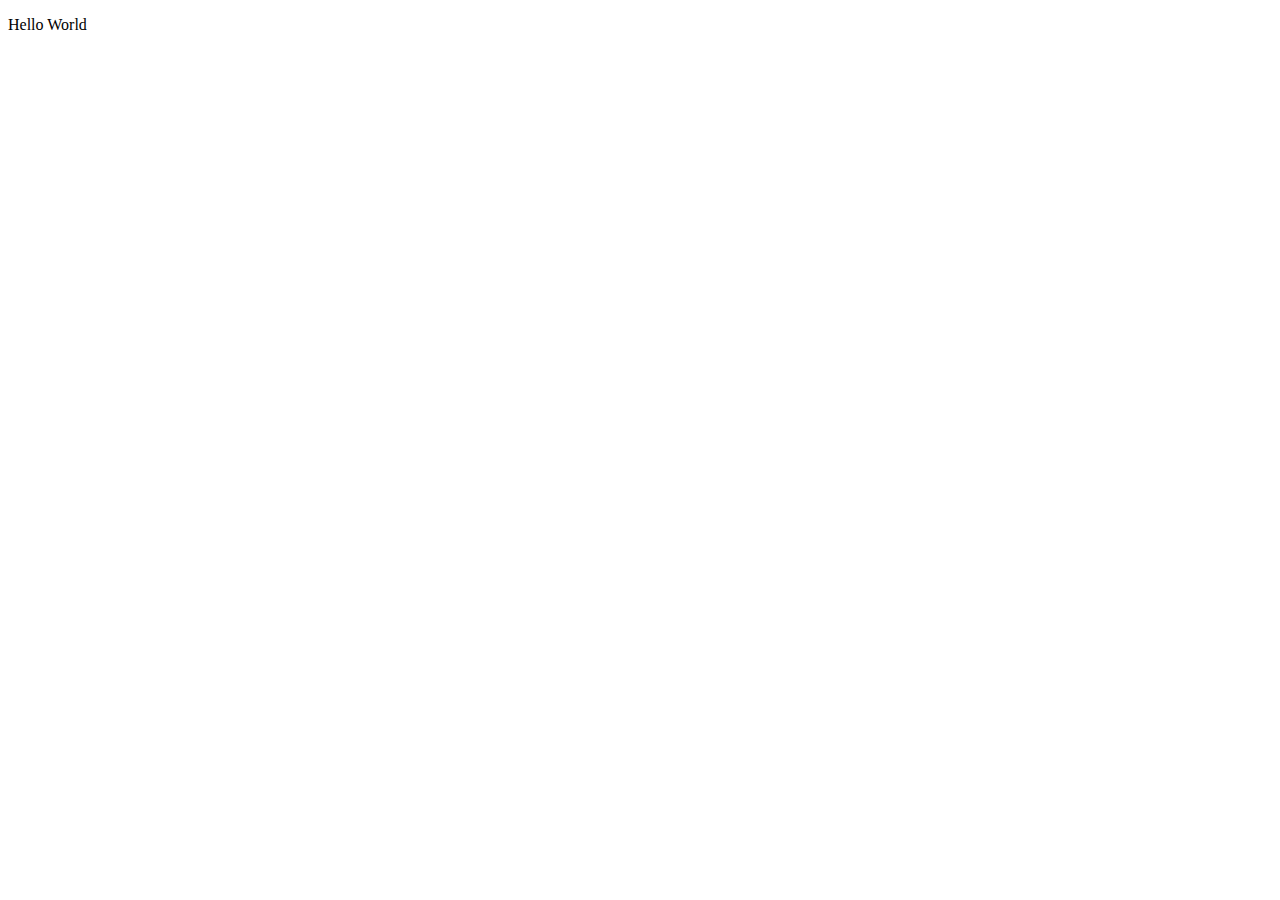
==== web/hello.html @ 017c8cec "added hello world page" ====
<!DOCTYPE html>
<html lang="en">
<head>
   <meta charset="UTF-8">
   <meta name="viewport" content="width=device-width, initial-scale=1.0">
   <meta http-equiv="X-UA-Compatible" content="ie=edge">
   <title>Hello World</title>
</head>
<body>
   <p>Hello World</p>
</body>
</html>
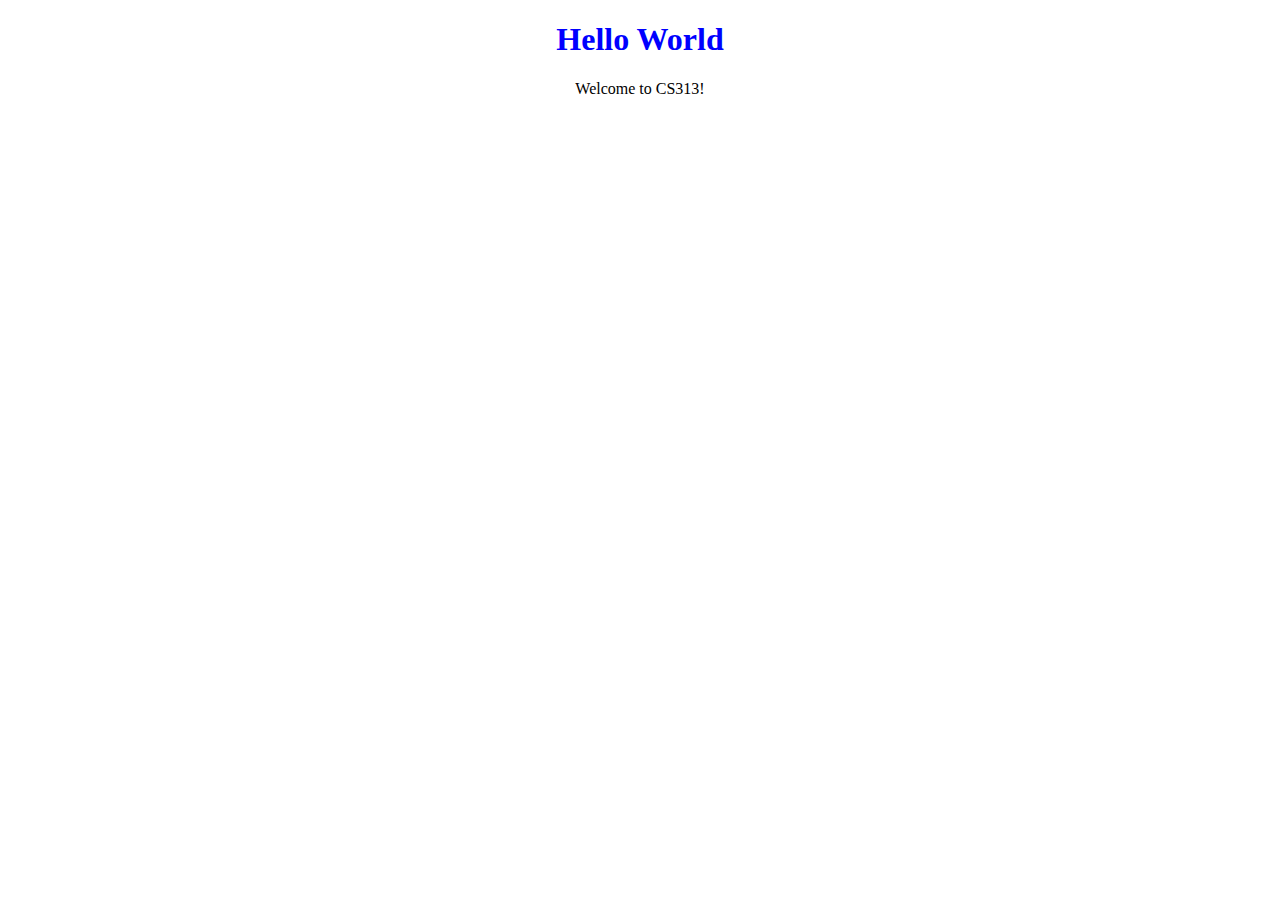
==== commit 9ef238f5: "updated hello world page" ====
--- a/web/hello.html
+++ b/web/hello.html
@@ -7,6 +7,7 @@
    <title>Hello World</title>
 </head>
 <body>
-   <p>Hello World</p>
+   <h1 style="color: blue; text-align:center">Hello World</h1>
+   <p style="text-align: center;">Welcome to CS313!</p>
 </body>
 </html>